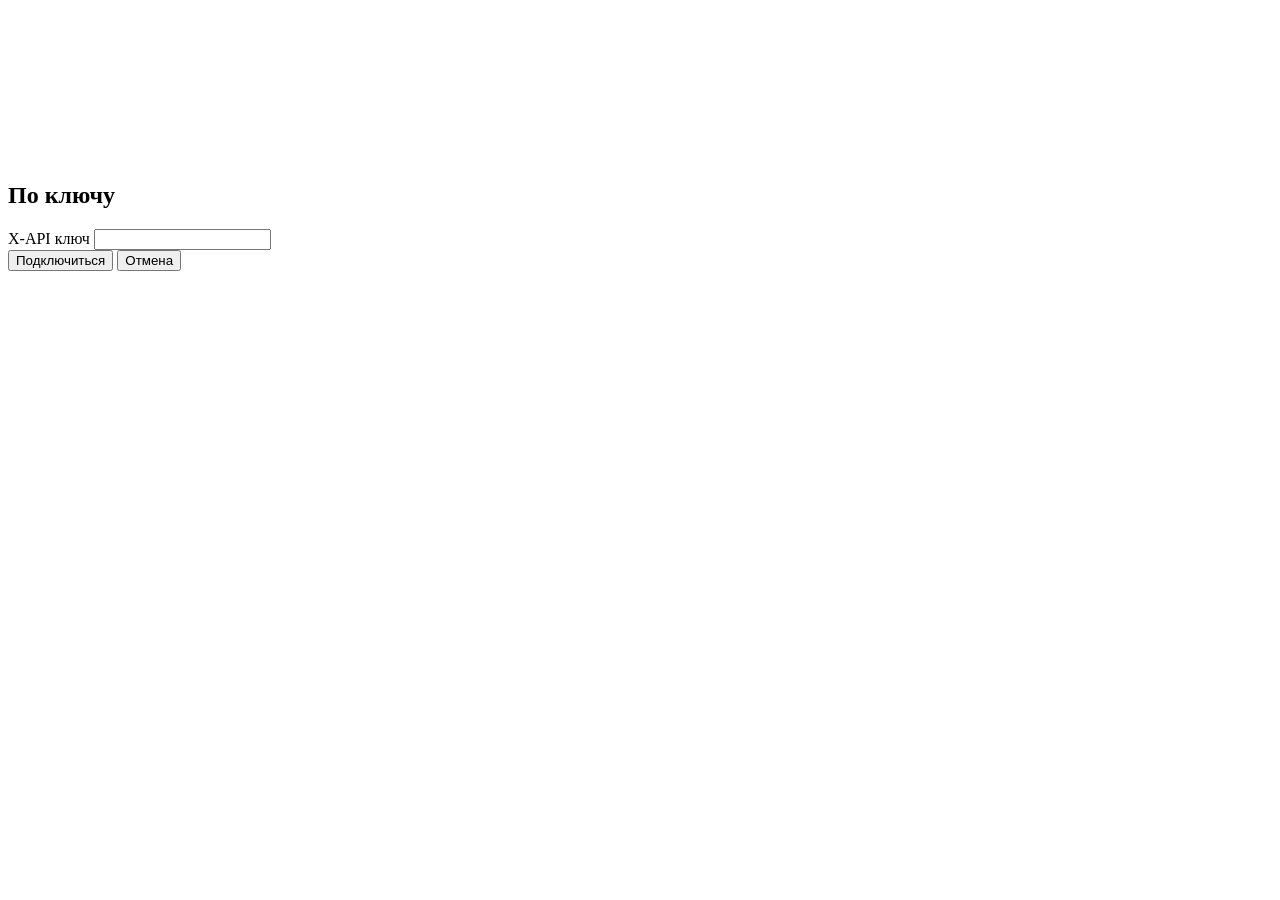
==== app/static/intro.html @ 13d58d98 "Add Minecraft-style localhost intro with local game panorama" ====
<!doctype html>
<html lang="ru">
  <head>
    <meta charset="utf-8" />
    <meta name="viewport" content="width=device-width, initial-scale=1" />
    <title>По ключу · ForteBank Video Review</title>
    <link rel="stylesheet" href="/static/intro.css" />
    <script src="/static/intro.js" defer></script>
  </head>
  <body>
    <div class="world" aria-hidden="true">
      <canvas id="panorama-canvas" class="world-canvas"></canvas>
      <div class="world-shade"></div>
    </div>

    <main class="screen">
      <section id="connect-screen" class="connect-screen" aria-labelledby="connect-title">
        <h1 id="connect-title">По ключу</h1>
        <form id="connect-form" class="connect-form">
          <label for="intro-key">X-API ключ</label>
          <input id="intro-key" name="key" type="password" autocomplete="off" spellcheck="false" maxlength="256" required />
          <p id="connect-error" class="error" role="alert" hidden></p>
          <div class="actions">
            <button id="connect-button" class="pixel-button" type="submit">Подключиться</button>
            <button id="cancel-button" class="pixel-button" type="button">Отмена</button>
          </div>
        </form>
      </section>

      <section id="menu-screen" class="menu-screen" aria-labelledby="menu-title" hidden>
        <div class="menu-heading">
          <p class="menu-kicker">FORTEBANK</p>
          <h2 id="menu-title">VIDEO REVIEW</h2>
        </div>
        <button id="menu-connect-button" class="pixel-button" type="button">По ключу</button>
      </section>
    </main>
  </body>
</html>
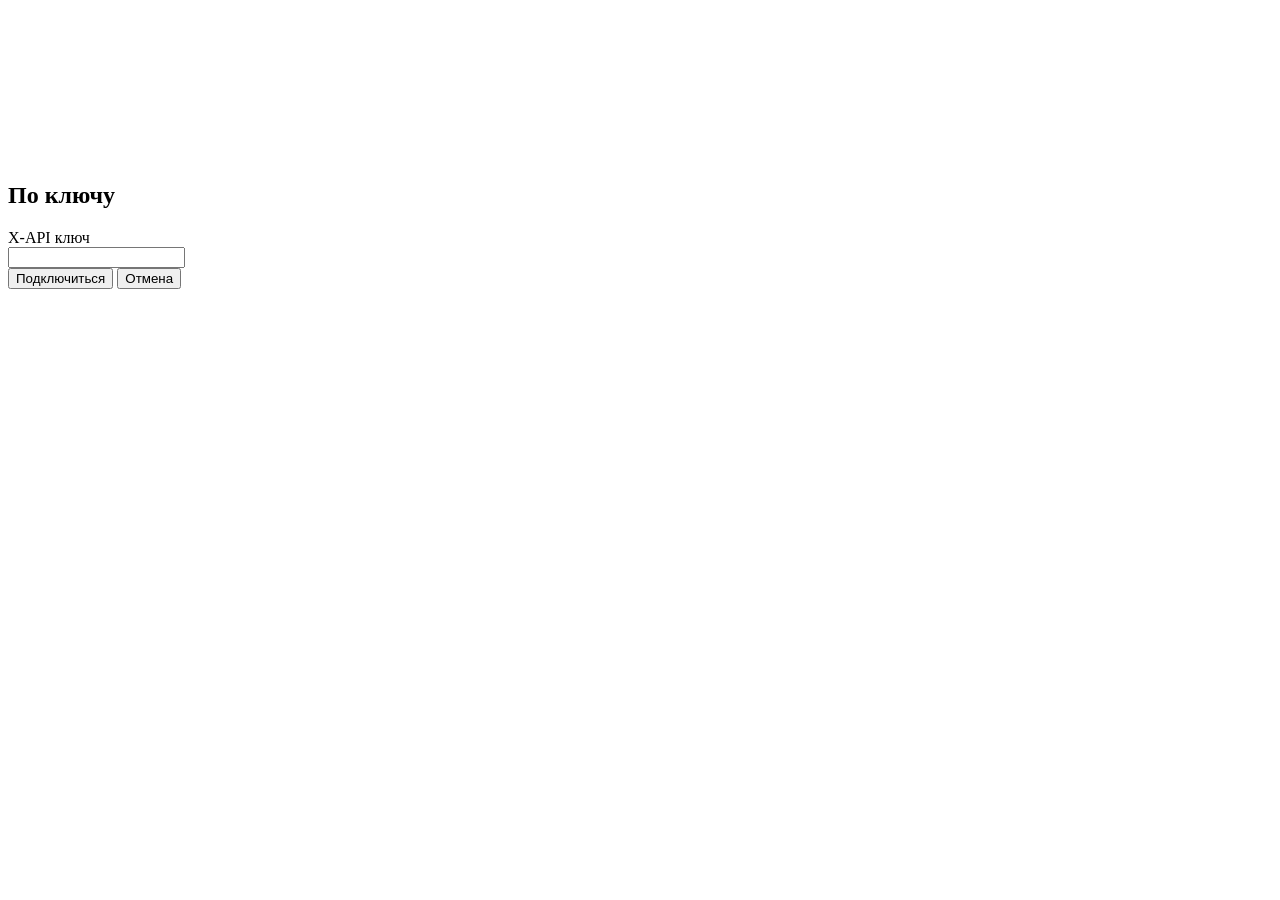
==== commit 436c2439: "Add Minecraft-style connection and world loading flow" ====
--- a/app/static/intro.html
+++ b/app/static/intro.html
@@ -15,24 +15,47 @@
 
     <main class="screen">
       <section id="connect-screen" class="connect-screen" aria-labelledby="connect-title">
-        <h1 id="connect-title">По ключу</h1>
+        <h1 id="connect-title" data-minecraft-text>По ключу</h1>
         <form id="connect-form" class="connect-form">
-          <label for="intro-key">X-API ключ</label>
-          <input id="intro-key" name="key" type="password" autocomplete="off" spellcheck="false" maxlength="256" required />
-          <p id="connect-error" class="error" role="alert" hidden></p>
+          <label for="intro-key" data-minecraft-text>X-API ключ</label>
+          <div class="key-field">
+            <input id="intro-key" name="key" type="text" autocomplete="off" autocapitalize="off" spellcheck="false" maxlength="256" required />
+            <div id="key-visual" class="key-visual" aria-hidden="true">
+              <span id="key-render" data-minecraft-scale="2"></span><span id="key-cursor" class="key-cursor"></span>
+            </div>
+          </div>
           <div class="actions">
-            <button id="connect-button" class="pixel-button" type="submit">Подключиться</button>
-            <button id="cancel-button" class="pixel-button" type="button">Отмена</button>
+            <button id="connect-button" class="pixel-button" type="submit" data-minecraft-text>Подключиться</button>
+            <button id="cancel-button" class="pixel-button" type="button" data-minecraft-text>Отмена</button>
           </div>
         </form>
       </section>
 
+      <section id="checking-screen" class="status-screen" aria-live="polite" hidden>
+        <p data-minecraft-text data-minecraft-scale="1.5">Подключение к серверу...</p>
+        <button id="checking-cancel" class="pixel-button" type="button" data-minecraft-text data-minecraft-scale="1.5">Отмена</button>
+      </section>
+
+      <section id="loading-screen" class="status-screen" aria-live="polite" hidden>
+        <div class="loading-content">
+          <p data-minecraft-text data-minecraft-scale="1.5">Загрузка сайта...</p>
+          <div class="load-track"><div id="load-progress" class="load-progress"></div></div>
+          <canvas id="world-build" class="world-build" width="232" height="144" role="img" aria-label="Анимация генерации мира из блоков"></canvas>
+        </div>
+      </section>
+
+      <section id="failure-screen" class="status-screen failure-screen" aria-live="assertive" hidden>
+        <p data-minecraft-text data-minecraft-scale="1.5">Не удалось подключиться к серверу</p>
+        <p id="failure-reason" data-minecraft-text data-minecraft-scale="1.5">Неверный X-API ключ</p>
+        <button id="failure-back" class="pixel-button" type="button" data-minecraft-text data-minecraft-scale="1.5">К вводу ключа</button>
+      </section>
+
       <section id="menu-screen" class="menu-screen" aria-labelledby="menu-title" hidden>
         <div class="menu-heading">
-          <p class="menu-kicker">FORTEBANK</p>
-          <h2 id="menu-title">VIDEO REVIEW</h2>
+          <p class="menu-kicker" data-minecraft-text data-minecraft-scale="3">FORTEBANK</p>
+          <h2 id="menu-title" data-minecraft-text data-minecraft-scale="2.5">VIDEO REVIEW</h2>
         </div>
-        <button id="menu-connect-button" class="pixel-button" type="button">По ключу</button>
+        <button id="menu-connect-button" class="pixel-button" type="button" data-minecraft-text>По ключу</button>
       </section>
     </main>
   </body>
